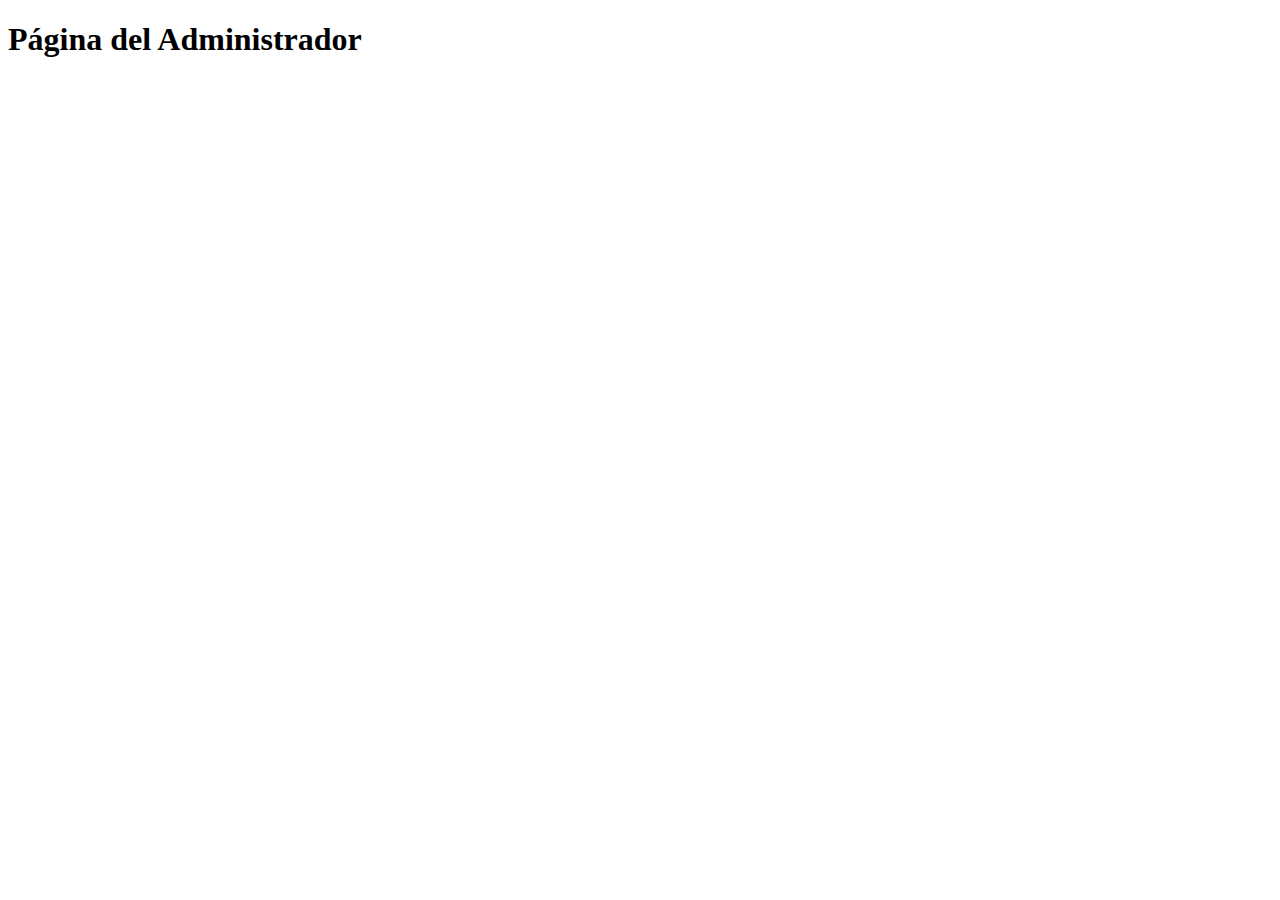
==== admin/index.html @ 51c0c964 "Se dió los últimos retoques al login, también se está trabajando en un sección para gestionar los da" ====
<!DOCTYPE html>
<html lang="en">

<head>
    <meta charset="UTF-8">
    <meta http-equiv="X-UA-Compatible" content="IE=edge">
    <meta name="viewport" content="width=device-width, initial-scale=1.0">
    <link rel="icon" href="../img/logoFondo.png">
    <title>Administración</title>
</head>

<body>
    <h1>Página del Administrador</h1>
</body>

</html>
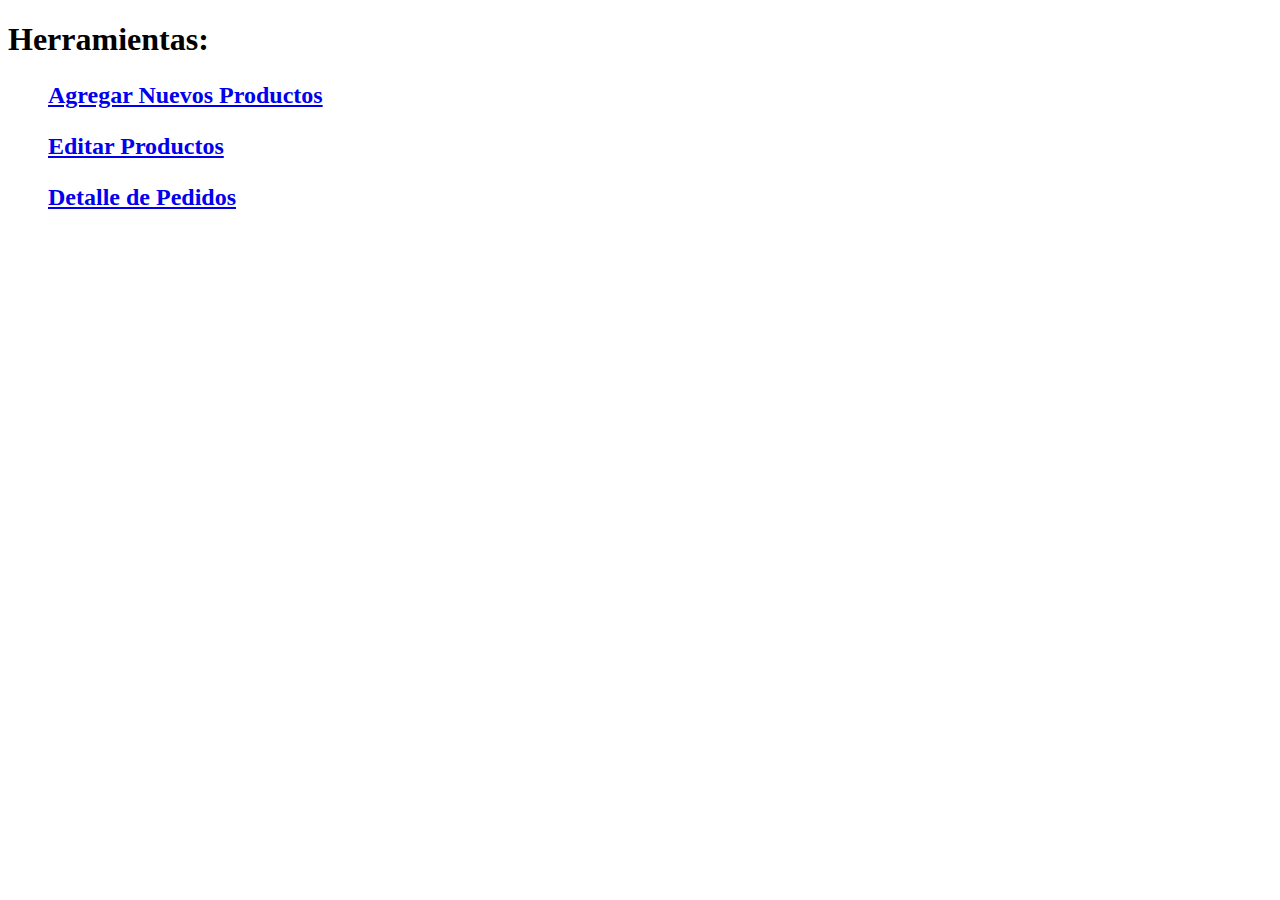
==== commit ccabd582: "Trabajo Final" ====
--- a/admin/index.html
+++ b/admin/index.html
@@ -10,7 +10,12 @@
 </head>
 
 <body>
-    <h1>Página del Administrador</h1>
+    <h1>Herramientas:</h1>
+    <h2>
+        <ul><a href="./add-produc.html">Agregar Nuevos Productos</a></ul>
+        <ul><a href="./editar-produc.html">Editar Productos</a></ul>
+        <ul><a href="./detalle-pedid.html">Detalle de Pedidos</a></ul>
+    </h2>
 </body>
 
 </html>